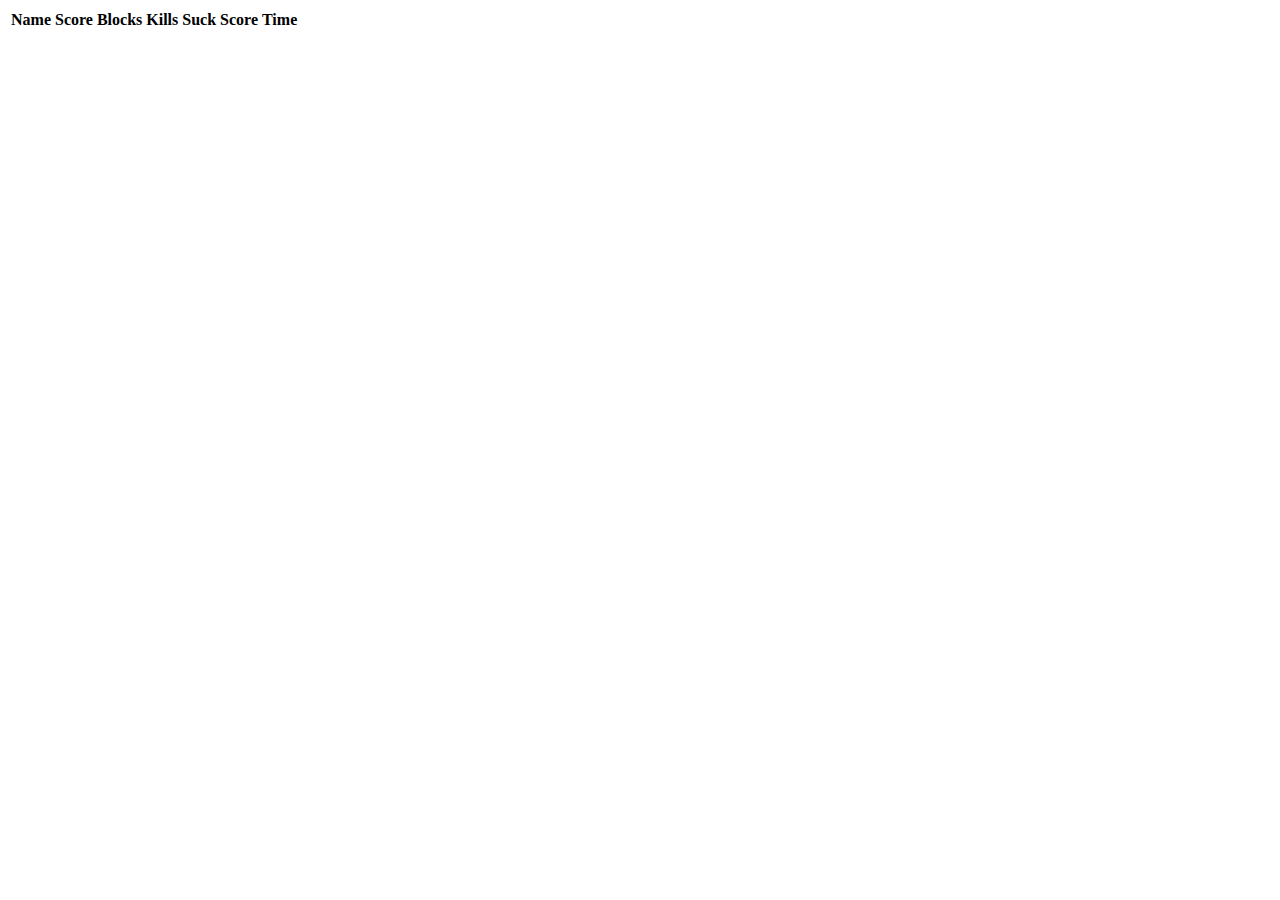
==== JBabineau.SnakeTron/JBabineau.SnakeTron/Highscore.html @ 25e6b947 "Highscore page simple" ====
﻿<!DOCTYPE html>
<html>
<head>
    <title>Snaketron - Highscore</title>
	<meta charset="utf-8" />
    <script type="text/javascript" src="https://code.jquery.com/jquery-1.12.4.min.js"></script>
</head>
<body>
    <table id="highscore">
        <tr><th>Name</th><th>Score</th><th>Blocks</th><th>Kills</th><th>Suck Score</th><th>Time</th></tr>
    </table>
    <script type="text/javascript">
        $(document).ready(function () {
            //ga
            (function (i, s, o, g, r, a, m) {
                i['GoogleAnalyticsObject'] = r; i[r] = i[r] || function () {
                    (i[r].q = i[r].q || []).push(arguments)
                }, i[r].l = 1 * new Date(); a = s.createElement(o),
                m = s.getElementsByTagName(o)[0]; a.async = 1; a.src = g; m.parentNode.insertBefore(a, m)
            })(window, document, 'script', 'https://www.google-analytics.com/analytics.js', 'ga');

            ga('create', 'UA-81083200-1', 'auto');
            ga('send', 'pageview');

            $.get("api/Score", function (data) {
                console.log(data);
                var numRecords = data.length;
                /*
                Blocks: 10
DateSubmitted: "2016-07-22T05:51:51.5458334-04:00"
Id: 2
Kills: 1
Missed: 100
Score1: 0
UserName: "Ralph"
                */
                for(var i = 0; i < numRecords; i++) {
                    $('#highscore tr:last').after('<tr><td>' + data[i].UserName + 
                        '</td><td>' + data[i].Score1 + '</td><td>' + data[i].Blocks + 
                        '</td><td>' + data[i].Kills + '</td><td>' + data[i].Missed + '</td><td>' + data[i].DateSubmitted + '</td></tr>');
                }
            });
        });
    </script>
</body>
</html>
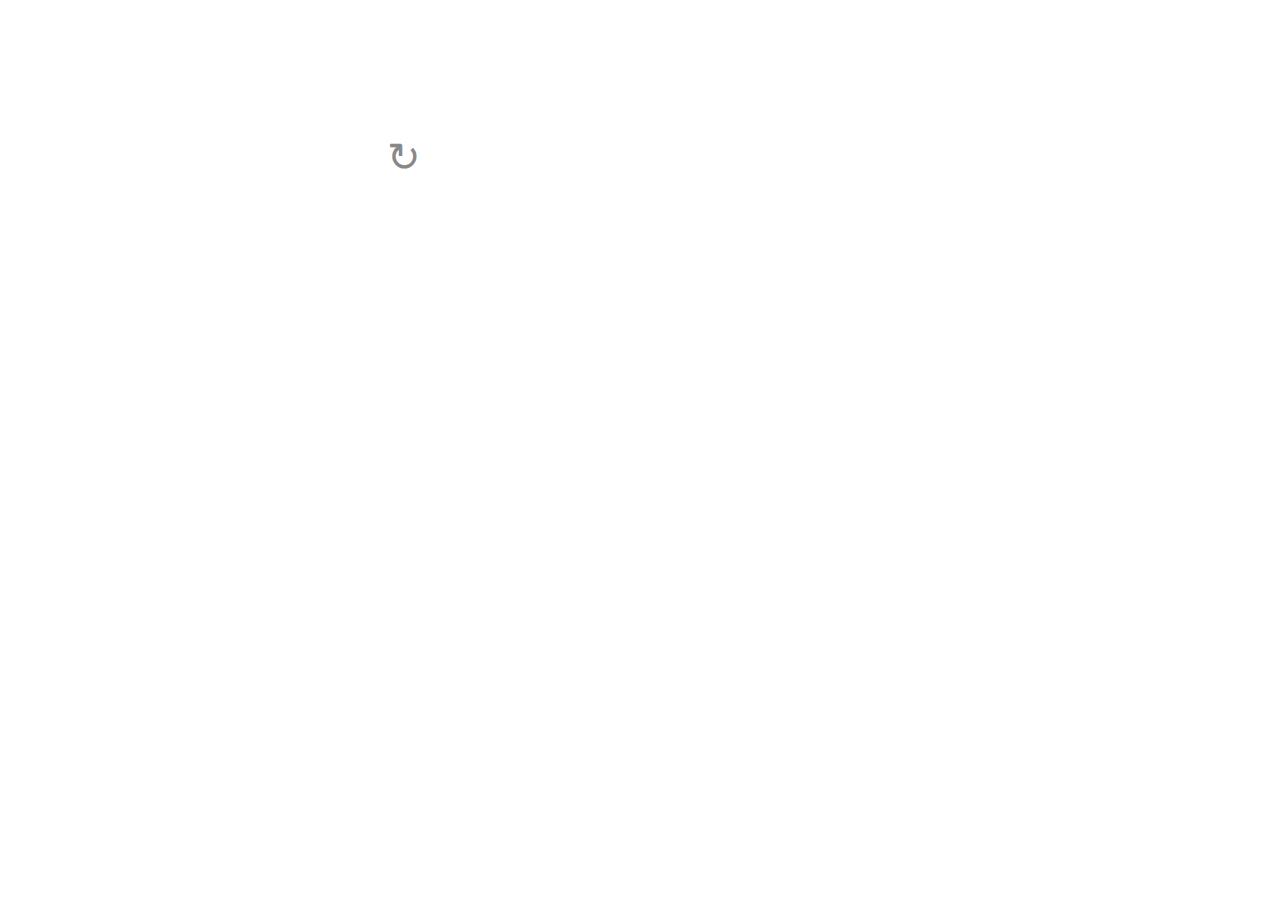
==== commit 691c9a8d: "made the highscore page better" ====
--- a/JBabineau.SnakeTron/JBabineau.SnakeTron/Highscore.html
+++ b/JBabineau.SnakeTron/JBabineau.SnakeTron/Highscore.html
@@ -4,10 +4,57 @@
     <title>Snaketron - Highscore</title>
 	<meta charset="utf-8" />
     <script type="text/javascript" src="https://code.jquery.com/jquery-1.12.4.min.js"></script>
+    <style>
+        .css-throbber {
+	        color: #888;
+	        display: inline-block;
+	        -moz-transform-origin: 50% 52%;
+            margin-left: 30%;
+            margin-top: 10%;
+        }
+        .css-throbber-active {
+	        -animation: rotate 1.5s infinite linear;
+	        -moz-animation: rotate 1.5s infinite linear;
+	        -webkit-animation: rotate 1.5s infinite linear;
+        }
+        .css-throbber:after {
+	        content: '↻';
+	        font-family: 'Arial Unicode MS';
+	        font-size: 40px;
+	        -vertical-align: 0.075em;
+        }
+        .css-throbber.css-throbber-chrome:after {
+	        vertical-align: 0em;
+        }
+        @keyframes rotate {
+	        0% {transform: rotate(0deg)}
+	        100% {transform: rotate(360deg)}
+        }
+        @-moz-keyframes rotate {
+	        0% {-moz-transform: rotate(0deg)}
+	        100% {-moz-transform: rotate(360deg)}
+        }
+        @-webkit-keyframes rotate {
+	        0% {-webkit-transform: rotate(0deg)}
+	        100% {-webkit-transform: rotate(360deg)}
+        }
+    </style>
 </head>
 <body>
+    <span id="css-throbber"></span>
     <table id="highscore">
-        <tr><th>Name</th><th>Score</th><th>Blocks</th><th>Kills</th><th>Suck Score</th><th>Time</th></tr>
+        <thead>
+            <tr>
+                <th><div id="Name">Name</div></th>
+                <th><div id="Score">Score</div></th>
+                <th><div id="Blocks">Blocks</div></th>
+                <th><div id="Kills">Kills</div></th>
+                <th><div id="Misses">Suck Score</div></th>
+                <th><div id="Time">Time</div></th>
+            </tr>
+        </thead>
+        <tbody>
+        </tbody>
     </table>
     <script type="text/javascript">
         $(document).ready(function () {
@@ -21,24 +68,94 @@
 
             ga('create', 'UA-81083200-1', 'auto');
             ga('send', 'pageview');
+            showThrobber();
+            $.get("api/Score/GetScores", function (data) {
+                populateTable(data);
+            });
+        });
 
-            $.get("api/Score", function (data) {
-                console.log(data);
-                var numRecords = data.length;
-                /*
-                Blocks: 10
-DateSubmitted: "2016-07-22T05:51:51.5458334-04:00"
-Id: 2
-Kills: 1
-Missed: 100
-Score1: 0
-UserName: "Ralph"
-                */
-                for(var i = 0; i < numRecords; i++) {
-                    $('#highscore tr:last').after('<tr><td>' + data[i].UserName + 
-                        '</td><td>' + data[i].Score1 + '</td><td>' + data[i].Blocks + 
-                        '</td><td>' + data[i].Kills + '</td><td>' + data[i].Missed + '</td><td>' + data[i].DateSubmitted + '</td></tr>');
-                }
+        $.fn.throbber = function (action, msg) {
+            this.show = function () {
+                this.addClass('css-throbber');
+                return this;
+            };
+            this.hide = function () {
+                this.removeClass('css-throbber css-throbber-active');
+                return this;
+            };
+            this.start = function () {
+                this.addClass('css-throbber css-throbber-active');
+                return this;
+            };
+            this.stop = function () {
+                this.removeClass('css-throbber-active');
+                return this;
+            };
+            //navigator.userAgent.indexOf('Chrome') != -1 && this.addClass('css-throbber-chrome');
+            if (action) {
+                this[action](msg);
+            }
+            return this;
+        }
+		
+        function populateTable(data) {
+            $('#highscore tbody').empty();
+
+            var numRecords = data.length;
+
+            for (var i = 0; i < numRecords; i++) {
+                $('#highscore tbody:last-child').append('<tr><td>' + data[i].UserName +
+                    '</td><td>' + data[i].Score1 + '</td><td>' + data[i].Blocks +
+                    '</td><td>' + data[i].Kills + '</td><td>' + data[i].Missed + '</td><td>' + data[i].DateSubmitted + '</td></tr>');
+            }
+            hideThrobber();
+        };
+
+        function showThrobber() {
+            $('#highscore').hide();
+            $('#css-throbber').throbber().show();
+            $('#css-throbber').throbber().start();
+        };
+
+        function hideThrobber() {
+            $('#css-throbber').throbber().stop();
+            $('#css-throbber').throbber().hide();
+            $('#highscore').show();
+        };
+
+        $('#Name').click(function () {
+            var name = prompt("Enter name you want scores for", "Raph sucks");
+            showThrobber();
+            $.get("api/Score/GetName/" + encodeURIComponent(name), function (data) {
+                populateTable(data);
+            });
+        });
+
+        $('#Score').click(function () {
+            showThrobber();
+            $.get("api/Score/GetScores", function (data) {
+                populateTable(data);
+            });
+        });
+        
+        $('#Blocks').click(function () {
+            showThrobber();
+            $.get("api/Score/GetBlocks", function (data) {
+                populateTable(data);
+            });
+        });
+
+        $('#Kills').click(function () {
+            showThrobber();
+            $.get("api/Score/GetKills", function (data) {
+                populateTable(data);
+            });
+        });
+
+        $('#Misses').click(function () {
+            showThrobber();
+            $.get("api/Score/GetMisses", function (data) {
+                populateTable(data);
             });
         });
     </script>
